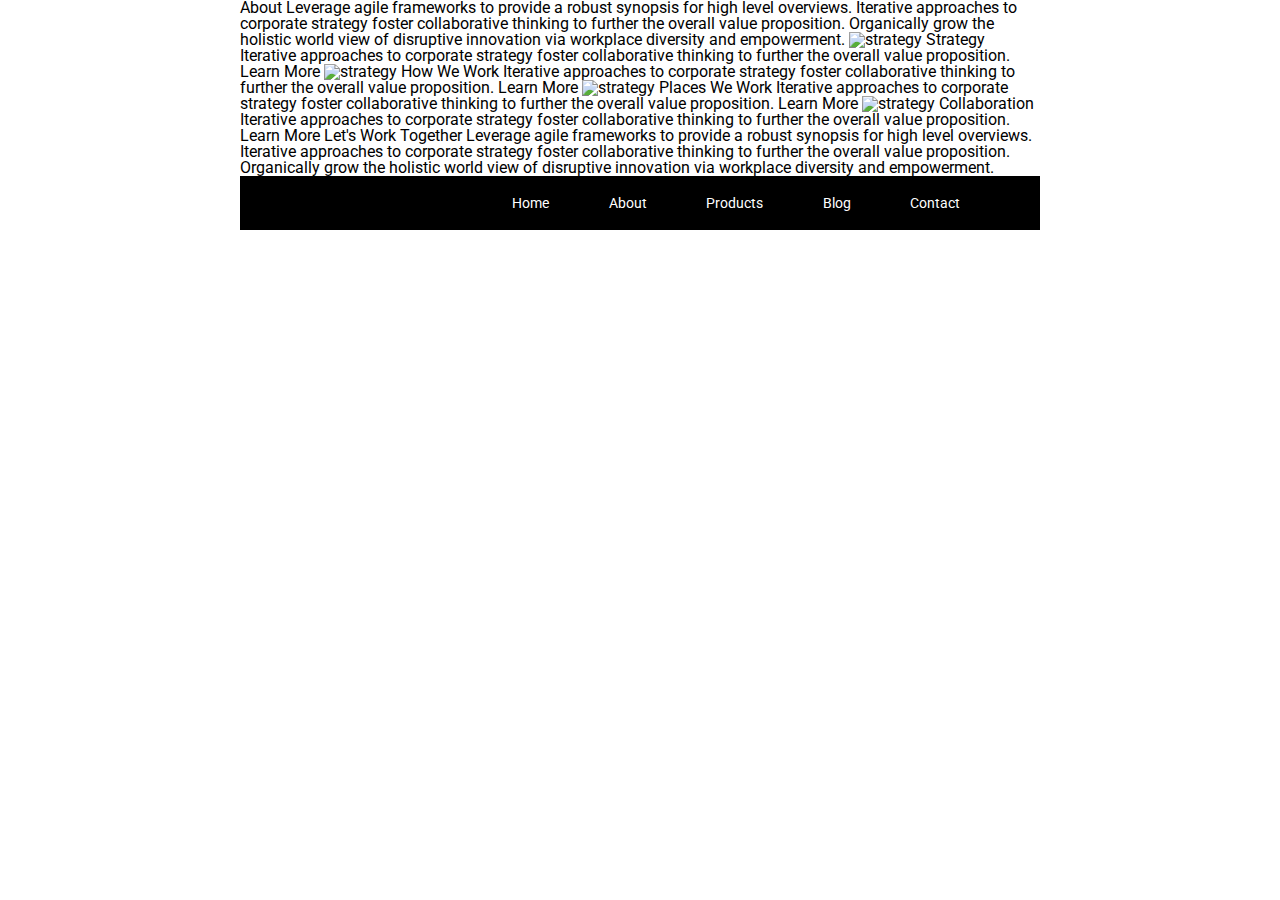
==== about.html @ 9ab6e814 "first-update" ====
<!doctype html>

<html lang="en">
<head>
  <meta charset="utf-8">

  <title>Sprint Challenge - About</title>

  <link href="https://fonts.googleapis.com/css?family=Roboto|Rubik" rel="stylesheet">
  <link rel="stylesheet" href="index.css">

</head>

<body>
    <div class="container about-page">
     
    About

    Leverage agile frameworks to provide a robust synopsis for high level overviews. Iterative approaches to corporate strategy foster collaborative thinking to further the overall value proposition. Organically grow the holistic world view of disruptive innovation via workplace diversity and empowerment.


    <img src="img/about-plan.png" alt="strategy">
    
    Strategy
    
    Iterative approaches to corporate strategy foster collaborative thinking to further the overall value proposition.

    Learn More



    <img src="img/about-working.png" alt="strategy">
    
    How We Work
    
    Iterative approaches to corporate strategy foster collaborative thinking to further the overall value proposition.

    Learn More



    <img src="img/about-office.png" alt="strategy">
    
    Places We Work

    Iterative approaches to corporate strategy foster collaborative thinking to further the overall value proposition.

    Learn More

    <img src="img/about-meeting.png" alt="strategy">
    
    Collaboration
    
    Iterative approaches to corporate strategy foster collaborative thinking to further the overall value proposition.

    Learn More

    Let's Work Together

    Leverage agile frameworks to provide a robust synopsis for high level overviews. Iterative approaches to corporate strategy foster collaborative thinking to further the overall value proposition. Organically grow the holistic world view of disruptive innovation via workplace diversity and empowerment.
        
      <footer>
        <nav>
          <a href="index.html">Home</a>
          <a href="#">About</a>
          <a href="#">Products</a>
          <a href="#">Blog</a>
          <a href="#">Contact</a>
        </nav>
      </footer>
    </div><!-- container -->        
</body>
</html>
---- index.css ----
/* http://meyerweb.com/eric/tools/css/reset/ 
   v2.0 | 20110126
   License: none (public domain)
*/

html, body, div, span, applet, object, iframe,
h1, h2, h3, h4, h5, h6, p, blockquote, pre,
a, abbr, acronym, address, big, cite, code,
del, dfn, em, img, ins, kbd, q, s, samp,
small, strike, strong, sub, sup, tt, var,
b, u, i, center,
dl, dt, dd, ol, ul, li,
fieldset, form, label, legend,
table, caption, tbody, tfoot, thead, tr, th, td,
article, aside, canvas, details, embed, 
figure, figcaption, footer, header, hgroup, 
menu, nav, output, ruby, section, summary,
time, mark, audio, video {
	margin: 0;
	padding: 0;
	border: 0;
	font-size: 100%;
	font: inherit;
	vertical-align: baseline;
}
/* HTML5 display-role reset for older browsers */
article, aside, details, figcaption, figure, 
footer, header, hgroup, menu, nav, section {
	display: block;
}
body {
	line-height: 1;
}
ol, ul {
	list-style: none;
}
blockquote, q {
	quotes: none;
}
blockquote:before, blockquote:after,
q:before, q:after {
	content: '';
	content: none;
}
table {
	border-collapse: collapse;
	border-spacing: 0;
}

* {
    box-sizing: border-box;
}

html, body {
    height: 100%;
    font-family: 'Roboto', sans-serif;
}

h1, h2, h3, h4, h5 {
    font-size: 18px;
    margin-bottom: 15px;
    font-family: 'Rubik', sans-serif;
}

p {
    line-height: 1.4;
}

.container {
    width: 800px;
    margin: 0 auto;
}

.top-content {
    display: flex;
    flex-wrap: wrap;
    justify-content: space-evenly;
    margin-bottom: 20px;
    border-bottom: 1px dashed black;
}

.top-content .text-container {
    width: 48%;
    padding: 0 1%;
    padding-bottom: 20px;  
}

.middle-content {
    margin-bottom: 20px;
    border-bottom: 1px dashed black;
}

.middle-content h2 {
    padding: 0 2%;
    margin-bottom: 0;
}

.middle-content .boxes {
    display: flex;
    flex-wrap: wrap;
    justify-content: space-evenly;
}

/* s */

.bottom-content {
    display: flex;
    margin: 0 2% 20px;
    justify-content: space-around;
}

.bottom-content .text-container {
    padding-right: 4%;
}

.bottom-content .text-container:last-child {
    padding-right: 0;
}

footer {
    width: 100%;
    background: black;
}

footer nav {
    width: 60%;
    display: flex;
    justify-content: space-between;
    align-items: center;
    padding: 20px 2%;
    font-size: 14px;
}

footer nav a {
    color: white;
    text-decoration: none;
}

nav {
    display: flex;
    justify-content: space-evenly;
    width: 60%;
    margin-left:16rem;
    /* border: 10px solid red; */
    padding: 2% 0;
}
a {
    text-decoration: none;
    color:black;
}
nav img {
    margin-top:-20px;
    font-size:200px;
}

.img-navbar {
    display: flex;
    justify-content: center;
    margin-bottom: 1rem;
}
.middle-content .boxes .box1{
    width: 12.5%;
    height: 100px;
    margin: 20px 2.5%;
    color: white;
    display: flex;
    align-items: center;
    justify-content: center;
    background: teal;
}
.middle-content .boxes .box2 {
    width: 12.5%;
    height: 100px;
    background: gold;
    margin: 20px 2.5%;
    color: white;
    display: flex;
    align-items: center;
    justify-content: center;
}
.middle-content .boxes .box3 {
    width: 12.5%;
    height: 100px;
    background: cadetblue;
    margin: 20px 2.5%;
    color: white;
    display: flex;
    align-items: center;
    justify-content: center;
}
.middle-content .boxes .box4 {
    width: 12.5%;
    height: 100px;
    background: coral;
    margin: 20px 2.5%;
    color: white;
    display: flex;
    align-items: center;
    justify-content: center;
}
.middle-content .boxes .box5 {
    width: 12.5%;
    height: 100px;
    background: crimson;
    margin: 20px 2.5%;
    color: white;
    display: flex;
    align-items: center;
    justify-content: center;
}
.middle-content .boxes .box6 {
    width: 12.5%;
    height: 100px;
    background: forestgreen;
    margin: 20px 2.5%;
    color: white;
    display: flex;
    align-items: center;
    justify-content: center;
}
.middle-content .boxes .box7 {
    width: 12.5%;
    height: 100px;
    background: darkorchid;
    margin: 20px 2.5%;
    color: white;
    display: flex;
    align-items: center;
    justify-content: center;
}
.middle-content .boxes .box8 {
    width: 12.5%;
    height: 100px;
    background: hotpink;
    margin: 20px 2.5%;
    color: white;
    display: flex;
    align-items: center;
    justify-content: center;
}
.middle-content .boxes .box9 {
    width: 12.5%;
    height: 100px;
    background: indigo;
    margin: 20px 2.5%;
    color: white;
    display: flex;
    align-items: center;
    justify-content: center;
}
.middle-content .boxes .box10 {
    width: 12.5%;
    height: 100px;
    background: dodgerblue;
    margin: 20px 2.5%;
    color: white;
    display: flex;
    align-items: center;
    justify-content: center;
}
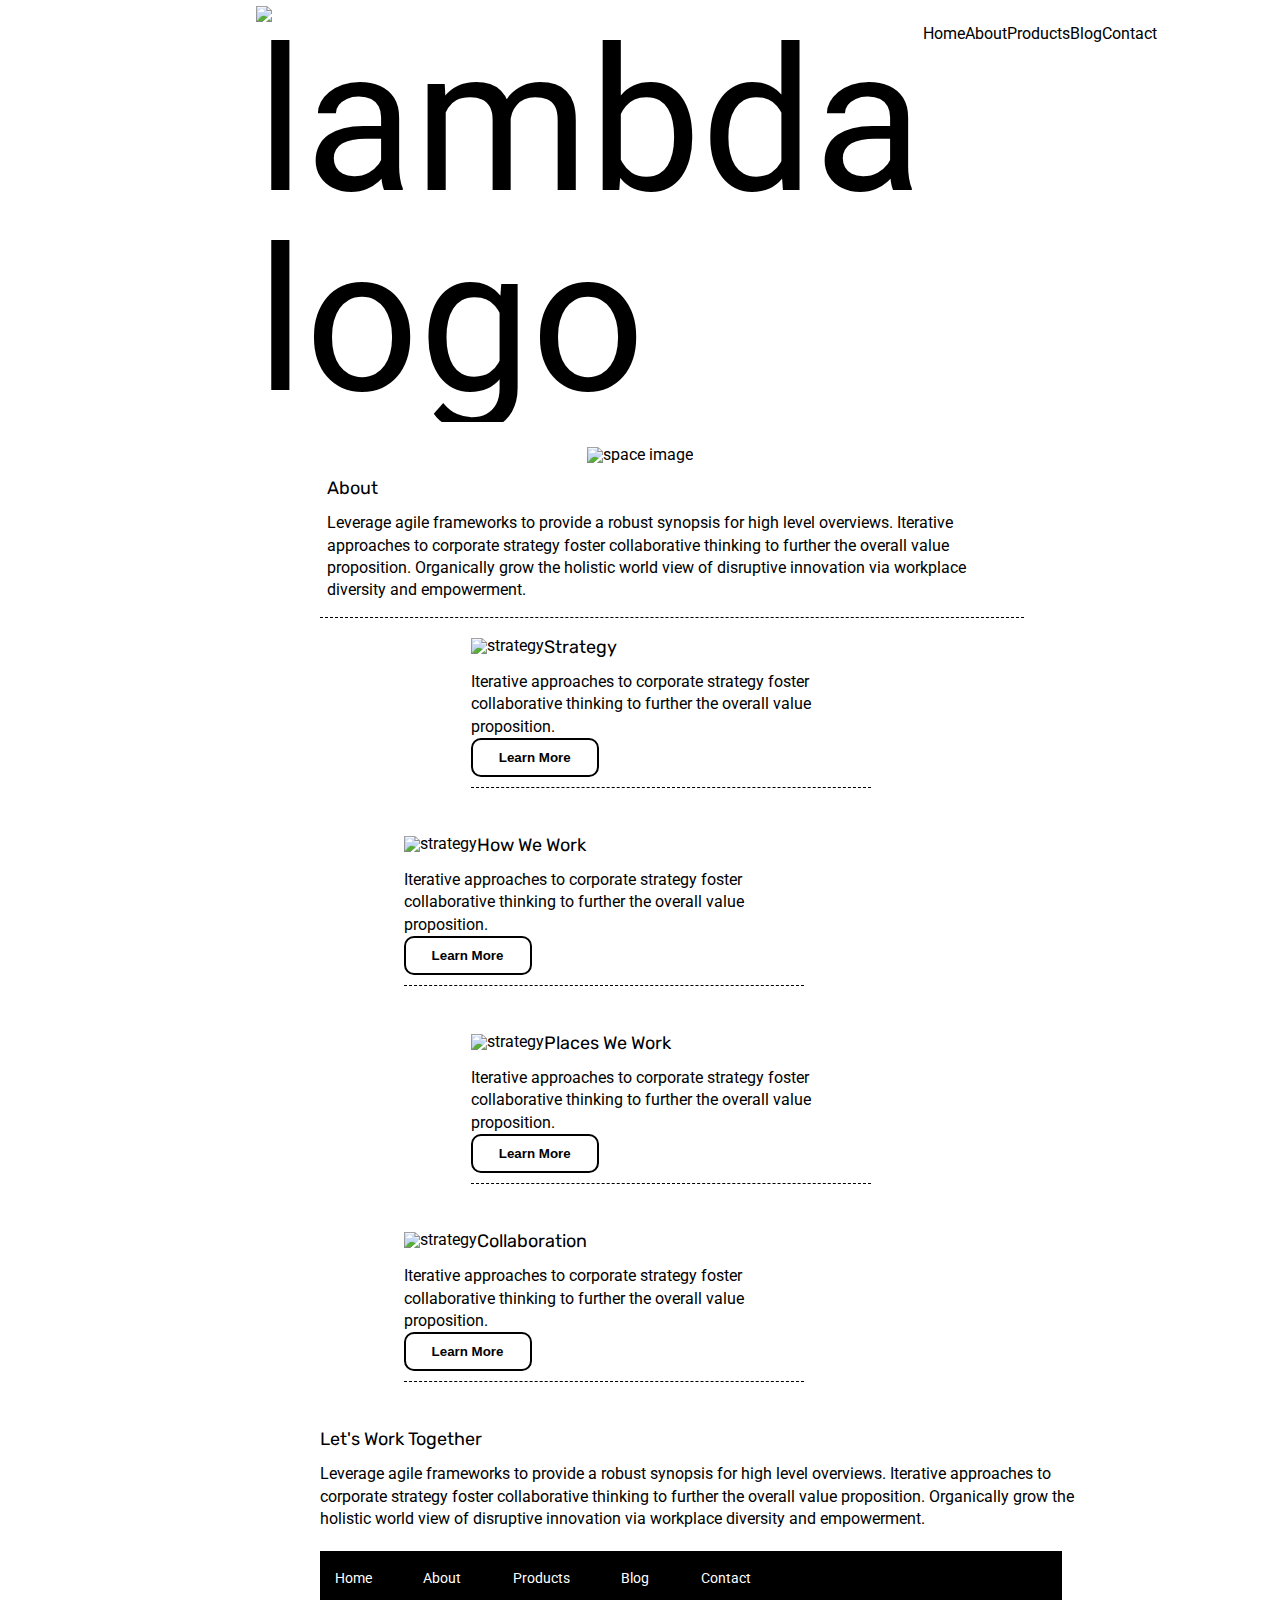
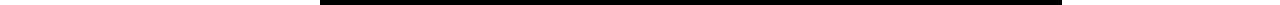
==== commit 693c1732: "last-version" ====
--- a/about.html
+++ b/about.html
@@ -11,63 +11,80 @@
 
 </head>
 
-<body>
-    <div class="container about-page">
-     
-    About
+  <body>
+      <header>
+        <nav class="navbar"> 
+            <img src="/img/lambda-black.png" alt="lambda logo">
+            <a href="index.html" target="_blank">Home</a>
+            <a href="about.html" target="_blank">About</a>
+            <a href="#">Products</a>
+            <a href="#">Blog</a>
+            <a href="#">Contact</a>
+        </nav>
+      </header>
+      <div class="img-navbar">
+        <img src="/img/jumbo-about.png" alt="space image">
+      </div>
 
-    Leverage agile frameworks to provide a robust synopsis for high level overviews. Iterative approaches to corporate strategy foster collaborative thinking to further the overall value proposition. Organically grow the holistic world view of disruptive innovation via workplace diversity and empowerment.
+        <div class="container-about-page">
+        <!-- <div>
+        <h2>About
+        </h2> -->
+        </div> 
+        <section class="top-about">
+          <div class="about-container">
+              <h2>About</h2>
+              <p>Leverage agile frameworks to provide a robust synopsis for high level overviews. Iterative approaches to corporate strategy foster collaborative thinking to further the overall value proposition. Organically grow the holistic world view of disruptive innovation via workplace diversity and empowerment.</p>
+          </div>
+        </section>
 
+    <section class="about-content">
+      
+      <div class=strategy>
+        <img src="img/about-plan.png" alt="strategy">
+        <h2>Strategy</h2>
+        <p>Iterative approaches to corporate strategy foster collaborative thinking to further the overall value proposition.</p>
+        <button>Learn More</button>
+      </div>
+      
+      <div class="how">
+          <img src="img/about-working.png" alt="strategy">
+          <h2>How We Work</h2>
+          <p>Iterative approaches to corporate strategy foster collaborative thinking to further the overall value proposition.</p>
+          <button>Learn More</button>
+      </div>
+      
+      <div class="places">
+        <img src="img/about-office.png" alt="strategy">
+          <h2>Places We Work</h2>
+          <p>Iterative approaches to corporate strategy foster collaborative thinking to further the overall value proposition.</p>
+          <button>Learn More</button>
+      </div>
 
-    <img src="img/about-plan.png" alt="strategy">
-    
-    Strategy
-    
-    Iterative approaches to corporate strategy foster collaborative thinking to further the overall value proposition.
+      <div class="collab">
+        <img src="img/about-meeting.png" alt="strategy">
+        <h2>Collaboration</h2>
+        <p>Iterative approaches to corporate strategy foster collaborative thinking to further the overall value proposition.</p>
+        <button>Learn More</button>
+      </div>
 
-    Learn More
-
-
-
-    <img src="img/about-working.png" alt="strategy">
-    
-    How We Work
-    
-    Iterative approaches to corporate strategy foster collaborative thinking to further the overall value proposition.
-
-    Learn More
-
-
-
-    <img src="img/about-office.png" alt="strategy">
-    
-    Places We Work
-
-    Iterative approaches to corporate strategy foster collaborative thinking to further the overall value proposition.
-
-    Learn More
-
-    <img src="img/about-meeting.png" alt="strategy">
-    
-    Collaboration
-    
-    Iterative approaches to corporate strategy foster collaborative thinking to further the overall value proposition.
-
-    Learn More
-
-    Let's Work Together
-
-    Leverage agile frameworks to provide a robust synopsis for high level overviews. Iterative approaches to corporate strategy foster collaborative thinking to further the overall value proposition. Organically grow the holistic world view of disruptive innovation via workplace diversity and empowerment.
-        
-      <footer>
-        <nav>
-          <a href="index.html">Home</a>
-          <a href="#">About</a>
+    </section>
+      
+    <section class="about-bottom"> 
+      <div class="bottom-cont">
+        <h2>Let's Work Together</h2>
+        <p>Leverage agile frameworks to provide a robust synopsis for high level overviews. Iterative approaches to corporate strategy foster collaborative thinking to further the overall value proposition. Organically grow the holistic world view of disruptive innovation via workplace diversity and empowerment.</p>
+      </div>
+    </section> 
+      <footer class="about-footer">
+        <nav class="footer">
+          <a href="index.html" target="_blank">Home</a>
+          <a href="about.html">About</a>
           <a href="#">Products</a>
           <a href="#">Blog</a>
           <a href="#">Contact</a>
         </nav>
       </footer>
-    </div><!-- container -->        
-</body>
+    <!-- </div> container -->         
+  </body>
 </html>--- a/index.css
+++ b/index.css
@@ -101,7 +101,17 @@
     justify-content: space-evenly;
 }
 
-/* s */
+/* .middle-content .boxes .box {
+    width: 12.5%;
+    height: 100px;
+    background: black;
+    margin: 20px 2.5%;
+    color: white;
+    display: flex;
+    align-items: center;
+    justify-content: center;
+} had to make individual tags for boxes
+to change the background.*/
 
 .bottom-content {
     display: flex;
@@ -136,7 +146,7 @@
     text-decoration: none;
 }
 
-nav {
+.navbar{
     display: flex;
     justify-content: space-evenly;
     width: 60%;
@@ -144,7 +154,7 @@
     /* border: 10px solid red; */
     padding: 2% 0;
 }
-a {
+header .navbar a {
     text-decoration: none;
     color:black;
 }
@@ -258,5 +268,102 @@
     align-items: center;
     justify-content: center;
 }
-
-
+/* _________________________________________________________
+from here on is the about page */
+.container-about-page {
+    width: 800px;
+    margin: 0 auto;
+}
+.top-about {
+    display: flex;
+    flex-wrap: wrap;
+    justify-content: space-evenly;
+    margin-bottom: 20px;
+    border-bottom: 1px dashed black;
+    width: 55%;
+    margin-left: 20rem;
+}
+.top-about .about-container {
+    padding: 0 1%;
+    padding-bottom: 15px;  
+}
+
+.about-content {
+    display: flex;
+    justify-content: space-evenly;
+    flex-wrap: wrap;
+    width: 70%;
+    margin-left:10rem;
+}
+.strategy {
+    display: flex;
+    flex-wrap: wrap;
+    justify-content:flex-start;
+    border-bottom:1px dashed black;
+    width:400px;
+    margin-left:14%;
+    margin-bottom:3rem;
+}
+
+.how {
+    display: flex;
+    flex-wrap: wrap;
+    justify-content:flex-start;
+    border-bottom:1px dashed black;
+    width:400px;
+    margin-right:1%;
+    margin-bottom:3rem;
+}
+
+.places {
+    display: flex;
+    flex-wrap: wrap;
+    justify-content:flex-start;
+    border-bottom:1px dashed black;
+    width:400px;
+    margin-left:14%;
+    margin-bottom:3rem;
+}
+.collab {
+    display: flex;
+    flex-wrap: wrap;
+    justify-content:flex-start;
+    border-bottom:1px dashed black;
+    width:400px;
+    margin-right:1%;
+    margin-bottom:3rem;
+}
+
+button {
+    padding:10px;
+    margin-bottom:10px;
+    border-radius: 10px;
+    width: 8rem;
+    background: white;
+    font-weight: bold;
+    border:2px solid black;
+}
+
+.about-bottom {
+    display: flex;
+    justify-content:center;
+    width: 800px;
+    margin-left:20rem;
+    padding-bottom:20px;
+}
+.about-footer {
+    width:58%;
+    margin-left: 20rem;
+    display: flex;
+    justify-content: flex-start;
+}
+button:hover {
+ background: black;
+ color:white;
+ cursor: progress;
+}
+/* NOTE: i dont know if its a requiriment but i noticed that 
+when the screen size changed, the design/layout changed as well
+i think it might be cause im using % but i tried rems and the same
+thing happen even if its not part of the requirements i would like 
+to know if there's a way to fix that.  */